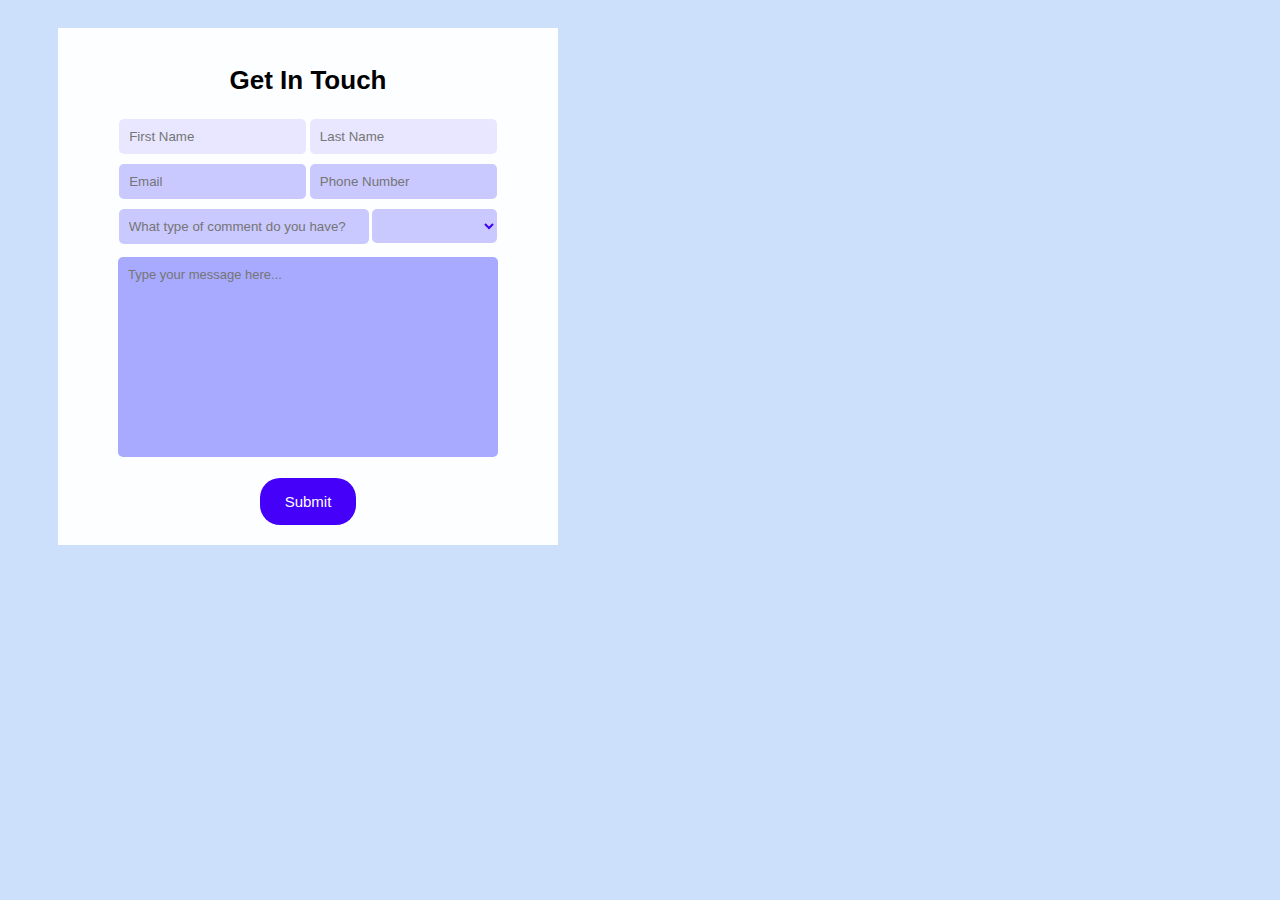
==== index.html @ b74e0cdf "0.3" ====
<!DOCTYPE html>
<html lang="en">
<head>
  <meta charset="utf-8">
  <title>Simple Web Contact Form</title>
  <link rel="stylesheet" href="main.css">
</head>

<header>
</header>

<body>
<form action="action_page.php" method="post">

<h1>Get In Touch</h1>

<!--Form text entry for first and last name -->
<label for="fname"></label>
<input type="text" id="fname" name="fname" placeholder="First Name">

<label for="lname"></label>
<input type="text" id="lname" name="lname" placeholder="Last Name"><br>

<!--Text entry for email -->
<label for="email"></label>
<input type="text" id="email" name="email" placeholder="Email">

<!--Text entry for phone number -->
<label for="phone"></label>
<input type="text" id="phone" name="phone" placeholder="Phone Number"><br>

<!-- Query dropdown menu -->
<input type="text" id="comment_query" placeholder="What type of comment do you have?" readonly>

<select id="query" name="comment_type">
  <option value="0"></option>
  <option value="1">Question</option>
  <option value="2">Feedback</option>
  <option value="3">Complaint</option>
  <option value="4">Other</option>
</select><br>

<!-- Comment Section -->
<p>
  <textarea name="comment_section" placeholder="Type your message here..."></textarea>
</p>

<!-- Submit Button -->
<input type="submit" value="Submit">

</form>
</body>

<footer>

</footer>
</html>
---- main.css ----
header {
  padding: 10px;
}

body{
  background-color: rgb(204,224,251); /* Light Blue */
}

body h1 {
  text-align: center;
  padding-bottom: 0px;
  font-family: arial;
}

form  {
  background-color: rgb(253,254,255); /* White */
  border-style: blank;
  width: 500px;
  padding-top: 20px;
  padding-bottom: 20px;
  margin-left: 50px;
  margin-right: 50px;
  text-align: center;
  font-family: arial;
  font-size: 13px;
}

input  {
  border:none;
  padding-left: 10px;
  padding-top: 10px;
  padding-right: none;
  padding-bottom: 10px;
  margin-top: 5px;
  color:rgb(62,0,248);
  outline: none;
}

textarea {
  box-sizing: border-box;
  resize: none;
  width:380px;
  height:200px;
  color:rgb(62,0,248); /* Blue Text */
  padding: 10px;
  background-color: rgb(168,170,255); /* Light Blue 3 */
  border: none;
  border-radius: 5px;
  font-family: arial;
  font-size: 13px;
}

/* SUBMIT BUTTON */
input[type="submit"] {
  color: white;
  padding: 15px 25px;
  font-size: 15px;
  border-radius: 20px;
  border: none;
  background-color: rgb(68,0,249); /* Dark Blue */
  font-family: arial;
}

/* First and Last Name */
input[id="fname"],[id="lname"]{
  background-color: rgb(232,231,255); /* Light Blue 1 */
  border-radius: 5px;
  width: 175px;
  margin-bottom: 5px;
}

/* Email and Phone Number*/
input[id="email"],[id="phone"] {
  background-color: rgb(201,201,255);
  border-radius: 5px;
  width: 175px;
  margin-bottom: 5px;
}

/* Query Question */
input[id="comment_query"]{
  box-sizing: border-box;
  width:250px;
  border: none;
  border-radius: 5px;
  padding: 10px;
  margin-top: 5px;
  background-color: rgb(201,201,255); /* Light Blue 2 */
  margin-bottom: 0px;
}

select[id="query"]{
  box-sizing: border-box;
  width: 125px;
  padding: 8.5px;
  margin-left: 0px;
  margin-top: 5px;
  outline: none;
  border: none;
  border-radius: 5px;
  background-color: rgb(201,201,255);/* Light Blue 2 */
  font-family: arial;
  font-size: 13px;
  color:rgb(62,0,248); /* Blue Text */
}

footer {
  text-align: center;
  padding: 10px;
}
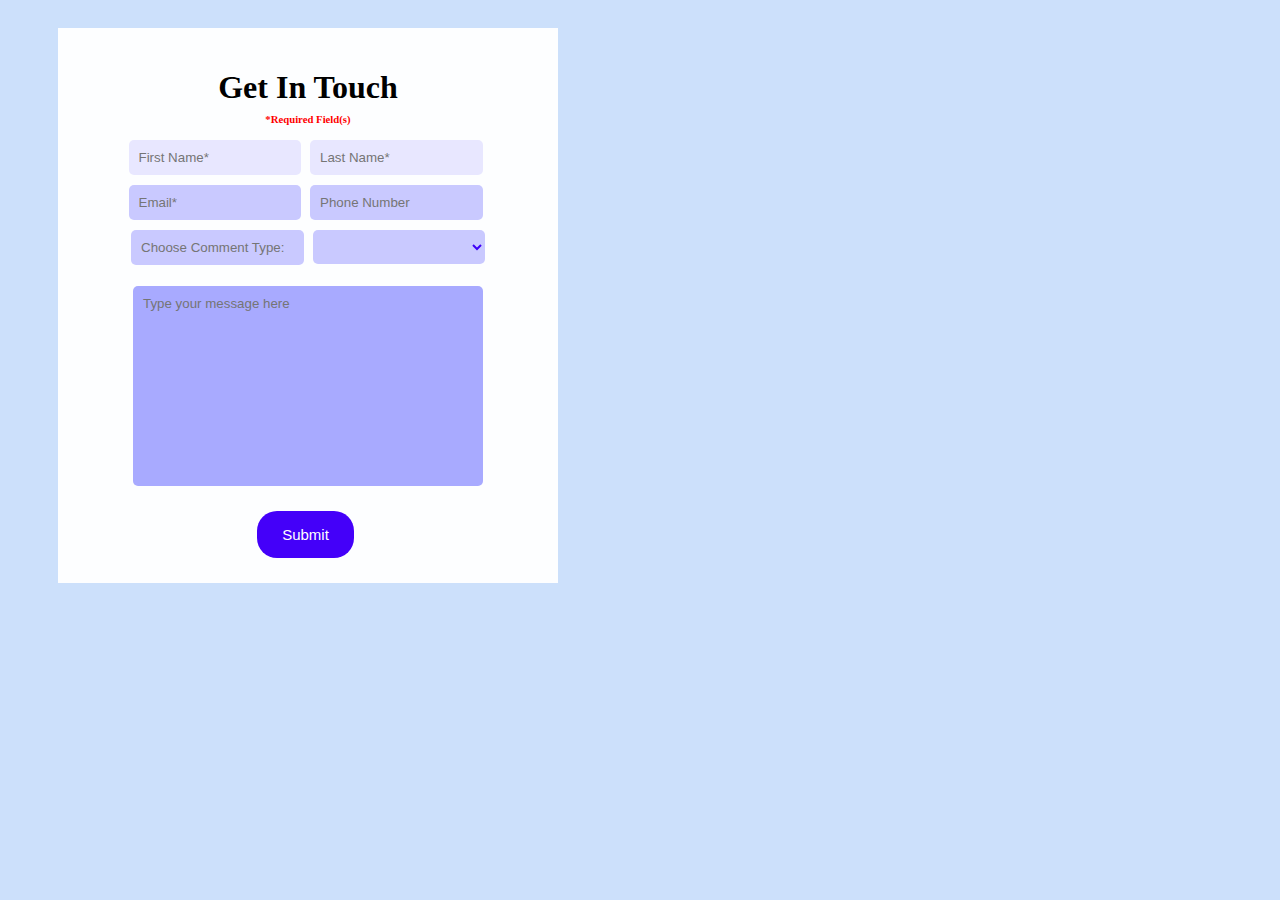
==== commit 19e8c708: "0.4 ?" ====
--- a/index.html
+++ b/index.html
@@ -10,39 +10,41 @@
 </header>
 
 <body>
+
 <form action="action_page.php" method="post">
 
 <h1>Get In Touch</h1>
+<h6>*Required Field(s)</h6>
 
 <!--Form text entry for first and last name -->
 <label for="fname"></label>
-<input type="text" id="fname" name="fname" placeholder="First Name">
+<input type="text" id="fname" name="fname" placeholder="First Name*" required>
 
 <label for="lname"></label>
-<input type="text" id="lname" name="lname" placeholder="Last Name"><br>
+<input type="text" id="lname" name="lname" placeholder="Last Name*" required><br>
 
 <!--Text entry for email -->
 <label for="email"></label>
-<input type="text" id="email" name="email" placeholder="Email">
+<input type="text" id="email" name="email" placeholder="Email*" pattern="[a-z0-9._%+-]+@[a-z0-9.-]+\.[a-z]{2,}$" required>
 
 <!--Text entry for phone number -->
 <label for="phone"></label>
-<input type="text" id="phone" name="phone" placeholder="Phone Number"><br>
+<input type="text" id="phone" name="phone" placeholder="Phone Number" pattern="[0-9]{3}+[0-9]{3}+[0-9]{3}"><br>
 
 <!-- Query dropdown menu -->
-<input type="text" id="comment_query" placeholder="What type of comment do you have?" readonly>
+<input type="text" id="comment_query" placeholder="Choose Comment Type:" readonly disabled>
 
-<select id="query" name="comment_type">
-  <option value="0"></option>
-  <option value="1">Question</option>
-  <option value="2">Feedback</option>
-  <option value="3">Complaint</option>
-  <option value="4">Other</option>
+<select id="query" name="comment_type" required>
+  <option value="None"></option>
+  <option value="Question">Question</option>
+  <option value="Feedback">Feedback</option>
+  <option value="Complaint">Complaint</option>
+  <option value="Other">Other</option>
 </select><br>
 
 <!-- Comment Section -->
 <p>
-  <textarea name="comment_section" placeholder="Type your message here..."></textarea>
+  <textarea name="comment_section" placeholder="Type your message here" required></textarea>
 </p>
 
 <!-- Submit Button -->
--- a/main.css
+++ b/main.css
@@ -4,12 +4,19 @@
 
 body{
   background-color: rgb(204,224,251); /* Light Blue */
+  align-items: center;
 }
 
 body h1 {
   text-align: center;
   padding-bottom: 0px;
-  font-family: arial;
+}
+
+body h6 {
+  color: red;
+  padding: none;
+  margin-top: -15px;
+  margin-bottom: 10px;
 }
 
 form  {
@@ -21,33 +28,32 @@
   margin-left: 50px;
   margin-right: 50px;
   text-align: center;
-  font-family: arial;
-  font-size: 13px;
 }
 
 input  {
+  box-sizing: border-box;
   border:none;
   padding-left: 10px;
   padding-top: 10px;
   padding-right: none;
   padding-bottom: 10px;
   margin-top: 5px;
+  margin-bottom: 5px;
+  margin-right: 5px;
   color:rgb(62,0,248);
-  outline: none;
 }
 
 textarea {
   box-sizing: border-box;
   resize: none;
-  width:380px;
+  width:350px;
   height:200px;
-  color:rgb(62,0,248); /* Blue Text */
+  color:rgb(62,0,248);
   padding: 10px;
   background-color: rgb(168,170,255); /* Light Blue 3 */
   border: none;
   border-radius: 5px;
-  font-family: arial;
-  font-size: 13px;
+  font-family: arial
 }
 
 /* SUBMIT BUTTON */
@@ -58,50 +64,44 @@
   border-radius: 20px;
   border: none;
   background-color: rgb(68,0,249); /* Dark Blue */
-  font-family: arial;
 }
 
 /* First and Last Name */
 input[id="fname"],[id="lname"]{
+  box-sizing: border-box;
   background-color: rgb(232,231,255); /* Light Blue 1 */
   border-radius: 5px;
-  width: 175px;
-  margin-bottom: 5px;
+  width: 172.5px;
 }
 
 /* Email and Phone Number*/
 input[id="email"],[id="phone"] {
+  box-sizing: border-box;
   background-color: rgb(201,201,255);
   border-radius: 5px;
-  width: 175px;
-  margin-bottom: 5px;
+  width: 172.5px;
 }
 
 /* Query Question */
 input[id="comment_query"]{
   box-sizing: border-box;
-  width:250px;
+  width: 172.5px;
   border: none;
   border-radius: 5px;
   padding: 10px;
-  margin-top: 5px;
   background-color: rgb(201,201,255); /* Light Blue 2 */
-  margin-bottom: 0px;
 }
 
 select[id="query"]{
+  color:rgb(62,0,248);
   box-sizing: border-box;
-  width: 125px;
-  padding: 8.5px;
-  margin-left: 0px;
-  margin-top: 5px;
+  width: 172.5px;
+  height: 34px;
+  padding: 7px;
   outline: none;
   border: none;
   border-radius: 5px;
   background-color: rgb(201,201,255);/* Light Blue 2 */
-  font-family: arial;
-  font-size: 13px;
-  color:rgb(62,0,248); /* Blue Text */
 }
 
 footer {
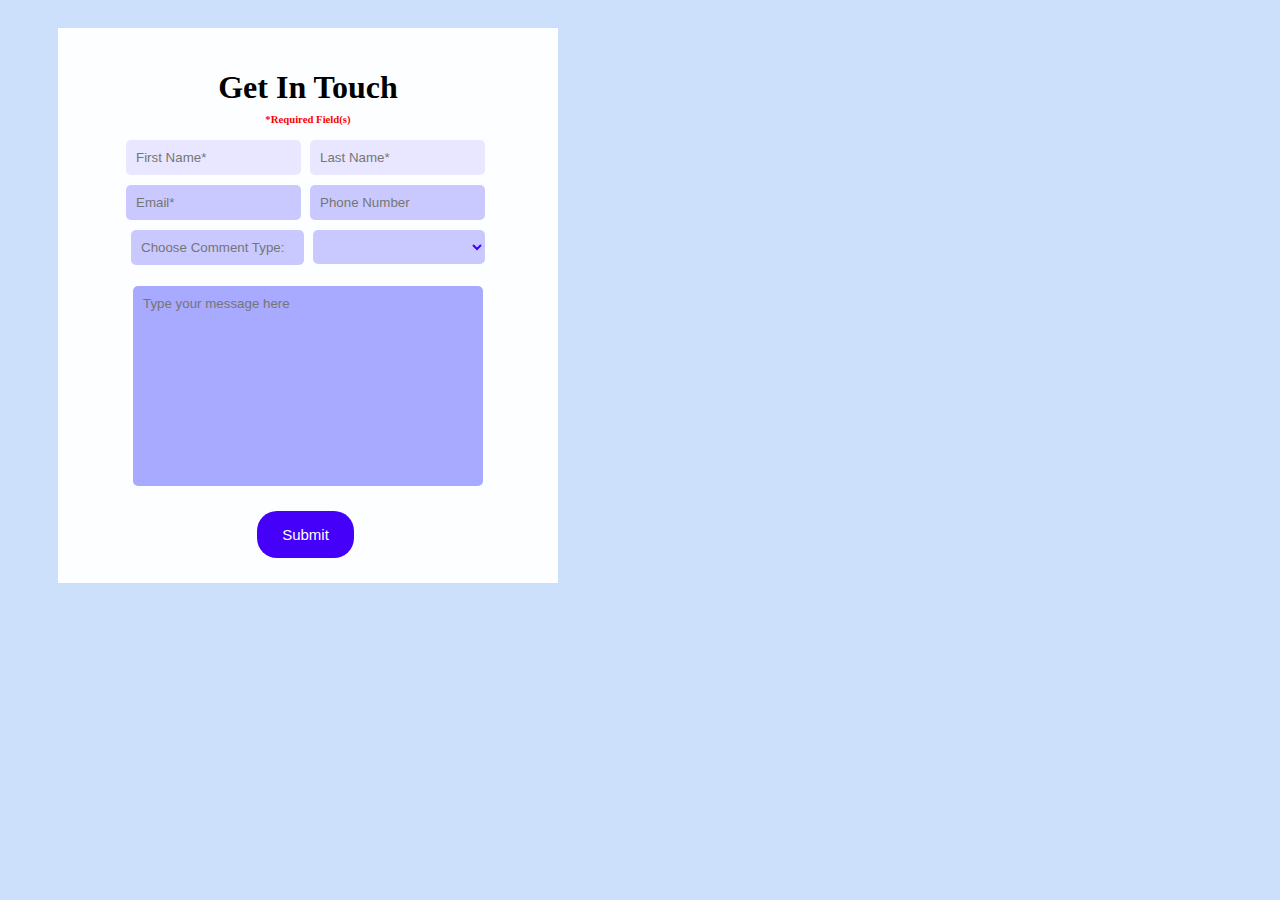
==== commit 8b848b73: "Merge branch 'Alt_css_structure' into Validations" ====
--- a/index.html
+++ b/index.html
@@ -32,6 +32,7 @@
 <input type="text" id="phone" name="phone" placeholder="Phone Number" pattern="[0-9]{3}+[0-9]{3}+[0-9]{3}"><br>
 
 <!-- Query dropdown menu -->
+
 <input type="text" id="comment_query" placeholder="Choose Comment Type:" readonly disabled>
 
 <select id="query" name="comment_type" required>
@@ -40,6 +41,7 @@
   <option value="Feedback">Feedback</option>
   <option value="Complaint">Complaint</option>
   <option value="Other">Other</option>
+
 </select><br>
 
 <!-- Comment Section -->
--- a/main.css
+++ b/main.css
@@ -71,7 +71,7 @@
   box-sizing: border-box;
   background-color: rgb(232,231,255); /* Light Blue 1 */
   border-radius: 5px;
-  width: 172.5px;
+  width: 175px;
 }
 
 /* Email and Phone Number*/
@@ -79,7 +79,7 @@
   box-sizing: border-box;
   background-color: rgb(201,201,255);
   border-radius: 5px;
-  width: 172.5px;
+  width: 175px;
 }
 
 /* Query Question */
@@ -94,11 +94,12 @@
 
 select[id="query"]{
   color:rgb(62,0,248);
-  box-sizing: border-box;
-  width: 172.5px;
+  box-sizing: border-box; 
+  width: 172.5px; 
   height: 34px;
-  padding: 7px;
-  outline: none;
+  padding: 7px; 
+ 
+  outline: none; 
   border: none;
   border-radius: 5px;
   background-color: rgb(201,201,255);/* Light Blue 2 */
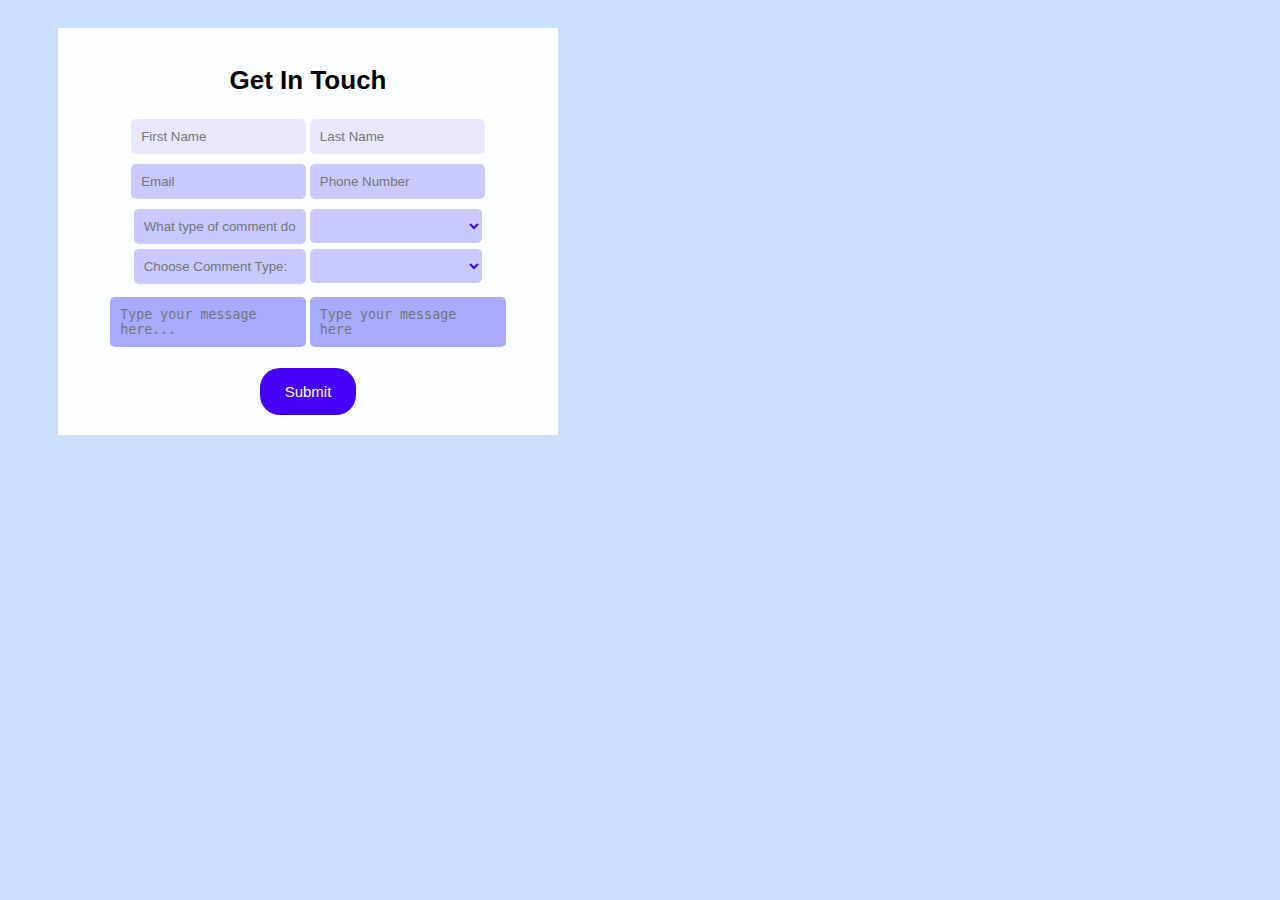
==== commit 3f1edcaa: "stages remaining..." ====
--- a/index.html
+++ b/index.html
@@ -10,28 +10,34 @@
 </header>
 
 <body>
-
 <form action="action_page.php" method="post">
 
 <h1>Get In Touch</h1>
-<h6>*Required Field(s)</h6>
 
 <!--Form text entry for first and last name -->
 <label for="fname"></label>
-<input type="text" id="fname" name="fname" placeholder="First Name*" required>
+<input type="text" id="fname" name="fname" placeholder="First Name">
 
 <label for="lname"></label>
-<input type="text" id="lname" name="lname" placeholder="Last Name*" required><br>
+<input type="text" id="lname" name="lname" placeholder="Last Name"><br>
 
 <!--Text entry for email -->
 <label for="email"></label>
-<input type="text" id="email" name="email" placeholder="Email*" pattern="[a-z0-9._%+-]+@[a-z0-9.-]+\.[a-z]{2,}$" required>
+<input type="text" id="email" name="email" placeholder="Email">
 
 <!--Text entry for phone number -->
 <label for="phone"></label>
-<input type="text" id="phone" name="phone" placeholder="Phone Number" pattern="[0-9]{3}+[0-9]{3}+[0-9]{3}"><br>
+<input type="text" id="phone" name="phone" placeholder="Phone Number"><br>
 
 <!-- Query dropdown menu -->
+<input type="text" id="comment_query" placeholder="What type of comment do you have?" readonly>
+
+<select id="query" name="comment_type">
+  <option value="0"></option>
+  <option value="1">Question</option>
+  <option value="2">Feedback</option>
+  <option value="3">Complaint</option>
+  <option value="4">Other</option>
 
 <input type="text" id="comment_query" placeholder="Choose Comment Type:" readonly disabled>
 
@@ -46,6 +52,7 @@
 
 <!-- Comment Section -->
 <p>
+  <textarea name="comment_section" placeholder="Type your message here..."></textarea>
   <textarea name="comment_section" placeholder="Type your message here" required></textarea>
 </p>
 
--- a/main.css
+++ b/main.css
@@ -4,12 +4,12 @@
 
 body{
   background-color: rgb(204,224,251); /* Light Blue */
-  align-items: center;
 }
 
 body h1 {
   text-align: center;
   padding-bottom: 0px;
+  font-family: arial;
 }
 
 body h6 {
@@ -28,6 +28,8 @@
   margin-left: 50px;
   margin-right: 50px;
   text-align: center;
+  font-family: arial;
+  font-size: 13px;
 }
 
 input  {
@@ -38,22 +40,26 @@
   padding-right: none;
   padding-bottom: 10px;
   margin-top: 5px;
-  margin-bottom: 5px;
-  margin-right: 5px;
   color:rgb(62,0,248);
+  outline: none;
 }
 
 textarea {
   box-sizing: border-box;
   resize: none;
+<<<<<<< HEAD
+  width:380px;
+=======
   width:350px;
+>>>>>>> 529850db92e7913df1b3112a6a58f74099e51f6e
   height:200px;
-  color:rgb(62,0,248);
+  color:rgb(62,0,248); /* Blue Text */
   padding: 10px;
   background-color: rgb(168,170,255); /* Light Blue 3 */
   border: none;
   border-radius: 5px;
   font-family: arial
+>>>>>>> 529850db92e7913df1b3112a6a58f74099e51f6e
 }
 
 /* SUBMIT BUTTON */
@@ -64,6 +70,7 @@
   border-radius: 20px;
   border: none;
   background-color: rgb(68,0,249); /* Dark Blue */
+  font-family: arial;
 }
 
 /* First and Last Name */
@@ -72,6 +79,7 @@
   background-color: rgb(232,231,255); /* Light Blue 1 */
   border-radius: 5px;
   width: 175px;
+  margin-bottom: 5px;
 }
 
 /* Email and Phone Number*/
@@ -80,6 +88,7 @@
   background-color: rgb(201,201,255);
   border-radius: 5px;
   width: 175px;
+  margin-bottom: 5px;
 }
 
 /* Query Question */
@@ -90,19 +99,23 @@
   border-radius: 5px;
   padding: 10px;
   background-color: rgb(201,201,255); /* Light Blue 2 */
+  margin-bottom: 0px;
 }
 
 select[id="query"]{
   color:rgb(62,0,248);
-  box-sizing: border-box; 
-  width: 172.5px; 
+  box-sizing: border-box;
+  width: 172.5px;
   height: 34px;
-  padding: 7px; 
- 
-  outline: none; 
+  padding: 7px;
+
+  outline: none;
   border: none;
   border-radius: 5px;
   background-color: rgb(201,201,255);/* Light Blue 2 */
+  font-family: arial;
+  font-size: 13px;
+  color:rgb(62,0,248); /* Blue Text */
 }
 
 footer {
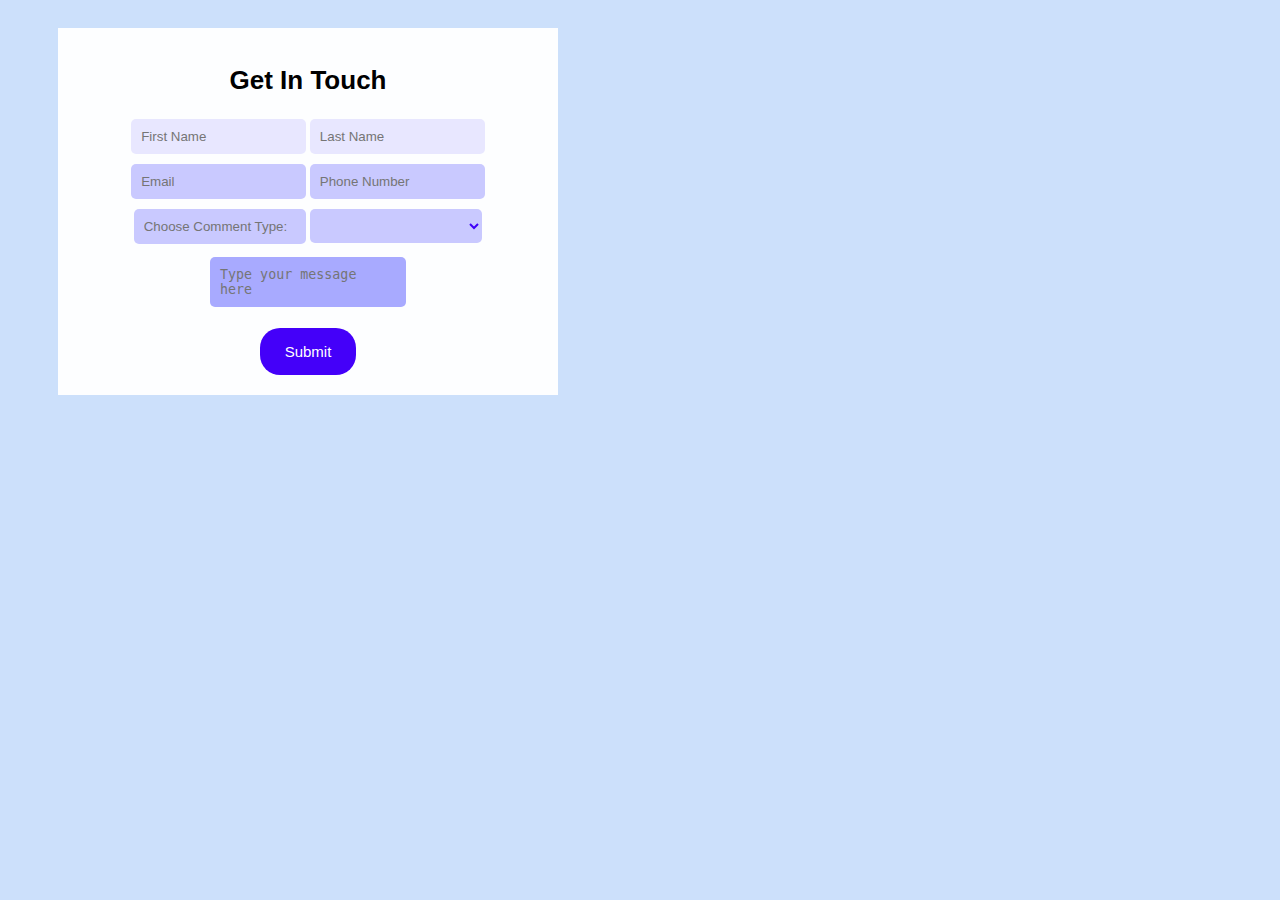
==== commit f9170824: "missing validations..." ====
--- a/index.html
+++ b/index.html
@@ -30,15 +30,6 @@
 <input type="text" id="phone" name="phone" placeholder="Phone Number"><br>
 
 <!-- Query dropdown menu -->
-<input type="text" id="comment_query" placeholder="What type of comment do you have?" readonly>
-
-<select id="query" name="comment_type">
-  <option value="0"></option>
-  <option value="1">Question</option>
-  <option value="2">Feedback</option>
-  <option value="3">Complaint</option>
-  <option value="4">Other</option>
-
 <input type="text" id="comment_query" placeholder="Choose Comment Type:" readonly disabled>
 
 <select id="query" name="comment_type" required>
@@ -52,7 +43,6 @@
 
 <!-- Comment Section -->
 <p>
-  <textarea name="comment_section" placeholder="Type your message here..."></textarea>
   <textarea name="comment_section" placeholder="Type your message here" required></textarea>
 </p>
 
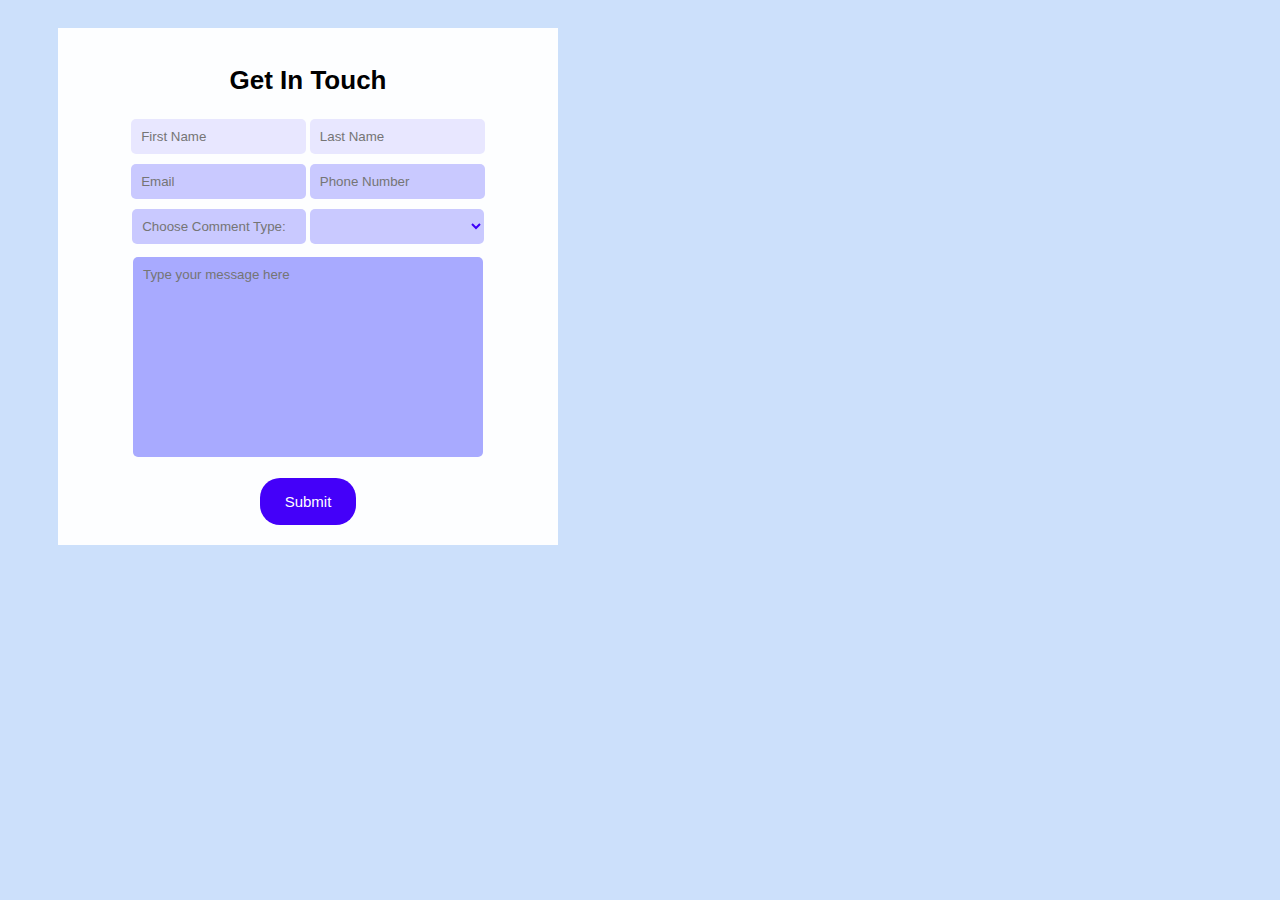
==== commit 4eed36fc: "included required fields" ====
--- a/index.html
+++ b/index.html
@@ -16,14 +16,14 @@
 
 <!--Form text entry for first and last name -->
 <label for="fname"></label>
-<input type="text" id="fname" name="fname" placeholder="First Name">
+<input type="text" id="fname" name="fname" placeholder="First Name" required>
 
 <label for="lname"></label>
-<input type="text" id="lname" name="lname" placeholder="Last Name"><br>
+<input type="text" id="lname" name="lname" placeholder="Last Name" required><br>
 
 <!--Text entry for email -->
 <label for="email"></label>
-<input type="text" id="email" name="email" placeholder="Email">
+<input type="text" id="email" name="email" placeholder="Email" required>
 
 <!--Text entry for phone number -->
 <label for="phone"></label>
--- a/main.css
+++ b/main.css
@@ -47,11 +47,7 @@
 textarea {
   box-sizing: border-box;
   resize: none;
-<<<<<<< HEAD
-  width:380px;
-=======
   width:350px;
->>>>>>> 529850db92e7913df1b3112a6a58f74099e51f6e
   height:200px;
   color:rgb(62,0,248); /* Blue Text */
   padding: 10px;
@@ -59,7 +55,6 @@
   border: none;
   border-radius: 5px;
   font-family: arial
->>>>>>> 529850db92e7913df1b3112a6a58f74099e51f6e
 }
 
 /* SUBMIT BUTTON */
@@ -94,7 +89,7 @@
 /* Query Question */
 input[id="comment_query"]{
   box-sizing: border-box;
-  width: 172.5px;
+  width: 174px;
   border: none;
   border-radius: 5px;
   padding: 10px;
@@ -105,8 +100,8 @@
 select[id="query"]{
   color:rgb(62,0,248);
   box-sizing: border-box;
-  width: 172.5px;
-  height: 34px;
+  width: 174px;
+  height: 35px;
   padding: 7px;
 
   outline: none;
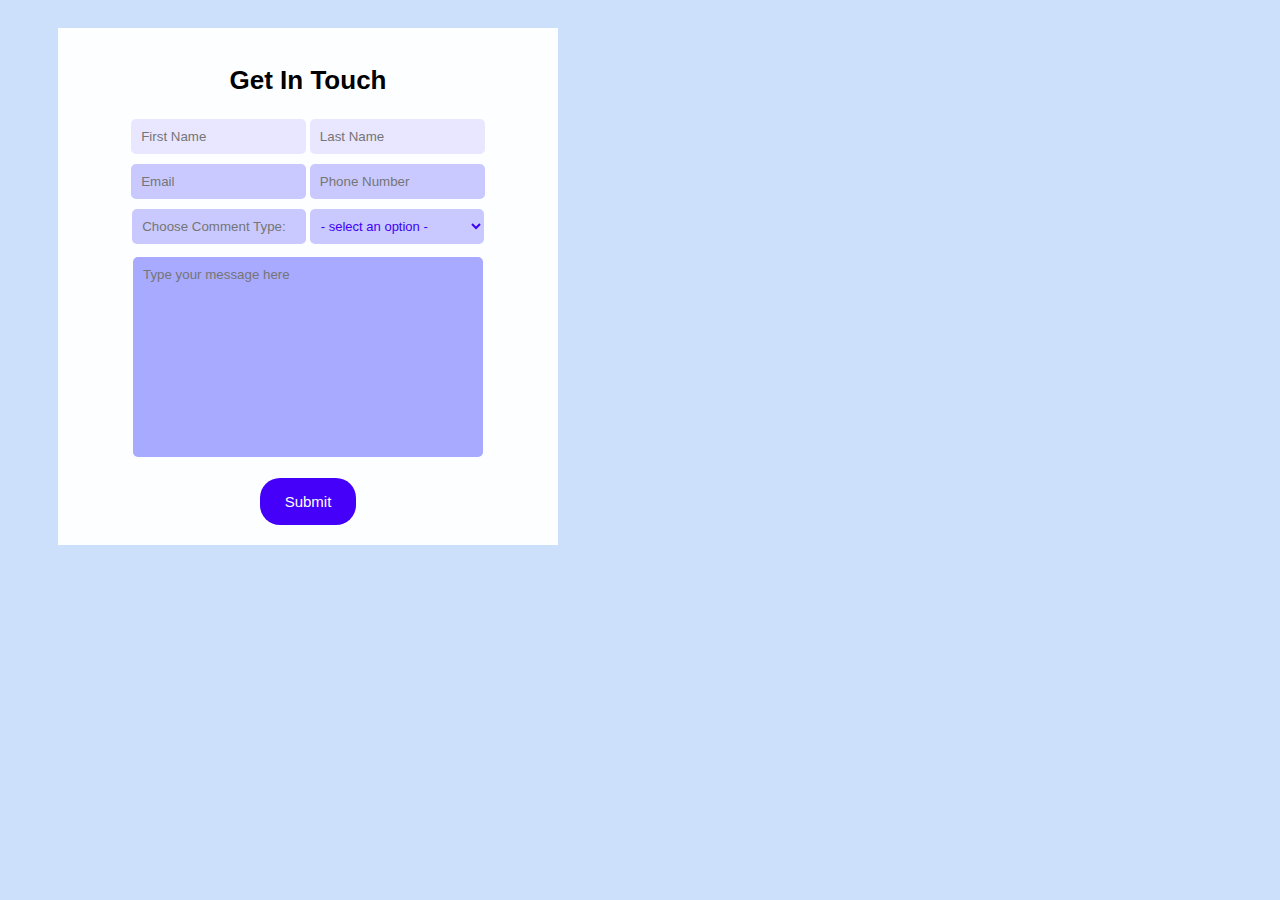
==== commit db43e22a: "- added pattern requirement for email - added unusable first option and text = select an option" ====
--- a/index.html
+++ b/index.html
@@ -23,7 +23,7 @@
 
 <!--Text entry for email -->
 <label for="email"></label>
-<input type="text" id="email" name="email" placeholder="Email" required>
+<input type="text" id="email" name="email" placeholder="Email" pattern="[a-z0-9._%+-]+@[a-z0-9.-]+\.[a-z]{2,}$" required>
 
 <!--Text entry for phone number -->
 <label for="phone"></label>
@@ -33,7 +33,7 @@
 <input type="text" id="comment_query" placeholder="Choose Comment Type:" readonly disabled>
 
 <select id="query" name="comment_type" required>
-  <option value="None"></option>
+  <option disabled selected value>- select an option -</option>
   <option value="Question">Question</option>
   <option value="Feedback">Feedback</option>
   <option value="Complaint">Complaint</option>
